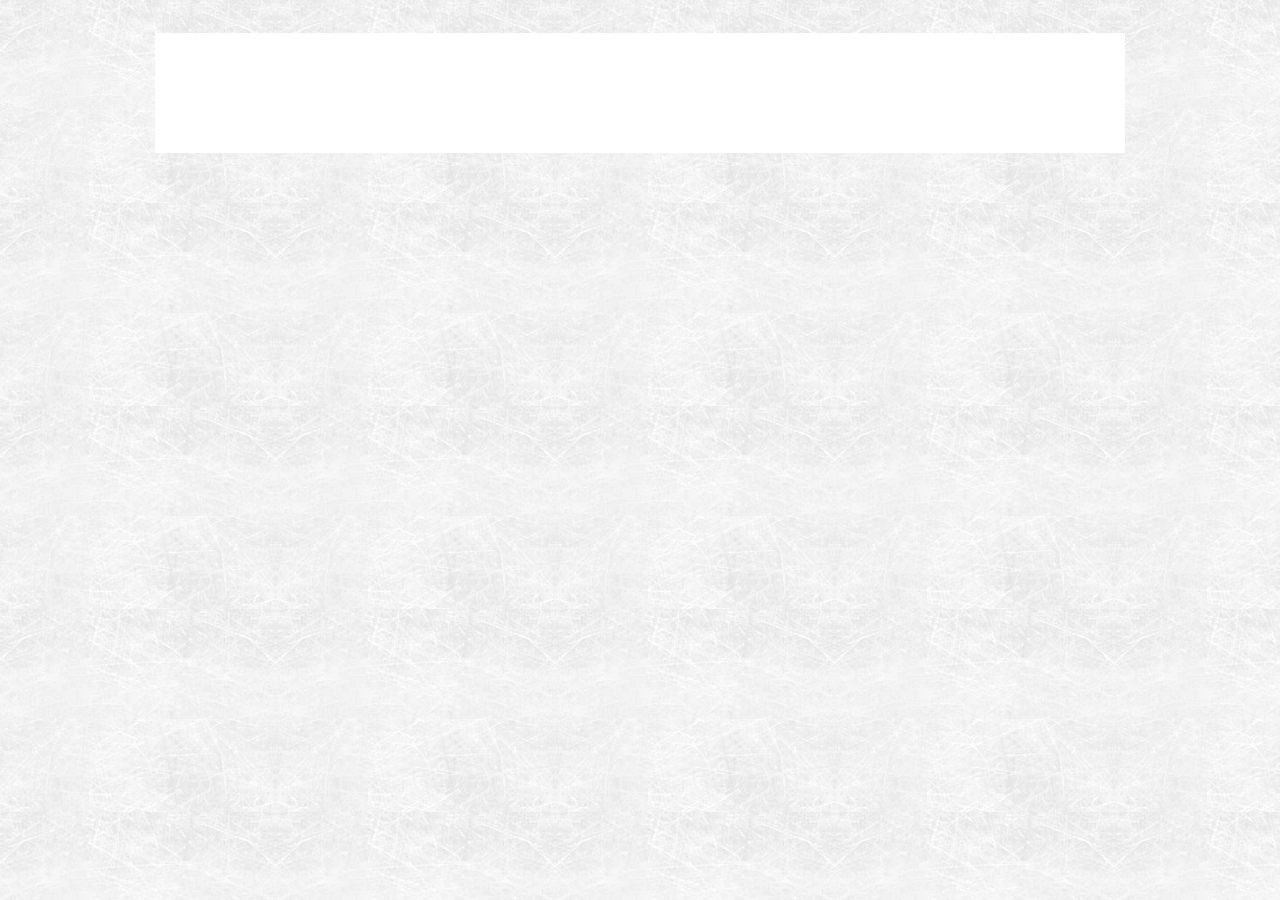
==== Source/Geekrider.Web/index.html @ 428fe307 "Started working on the Admin part of the site" ====
﻿<!DOCTYPE html PUBLIC "-//W3C//DTD XHTML 1.0 Transitional//EN" "http://www.w3.org/TR/xhtml1/DTD/xhtml1-transitional.dtd">
<html xmlns="http://www.w3.org/1999/xhtml" dir="ltr" lang="en-US">
	<head profile="http://gmpg.org/xfn/11">
		<title>GeekRider.com</title>
		<meta http-equiv="content-type" content="text/html; charset=UTF-8" />
		<meta name="description" content="A Community Based WordPress Theme" />
		<script data-main="scripts/main" src="scripts/require.js" type="text/javascript" charset="utf-8"></script>
        
		<link rel="stylesheet" href="styles/style.css" type="text/css" media="screen" />
	</head>
	
	<body>
		<div id="page">
			<div data-feature="Header"></div>
   			<div class="clr"></div>
			<div data-feature="Navigation"></div>
 	
			<div id="columns">
				<div id="centercol">
					<div data-feature="Posts"></div>
				</div>
				<div class="clr"></div>
			</div>
			<div data-feature="Footer"></div>
			<div class="clr"></div>
	
		</div>
	</body>
</html>
---- Source/Geekrider.Web/styles/style.css ----
/*
Theme Name:Theme 204
Theme URI:http://www.dreamtemplate.com/
Description:The original WordPress theme that graced versions 2.6.x and prior.
Version:1.0
Author:DreamTemplate
*/ 
/*=== Setup ===*/
* { border:0; margin:0 auto; padding:0; outline:none; }
body { margin:0; background:url(../images/main.gif); padding:33px 0 0 0; color:#919191; font:normal 12px/1.8em "Liberation sans", Arial, Helvetica, sans-serif; }
a { color:#383838; text-decoration:none; }
a:hover { text-decoration:none; }
p.clr, .clr { clear:both; padding:0; margin:0; background:none; }
p.bg, .bg { clear:both; padding:0; margin:10px 0; border-bottom:1px solid #bababa; height:2px; }
input, select, textarea { border:#cfcfcf 1px solid; color:#404040; font-size:12px; padding:3px; font-family:"Liberation sans", Arial, Verdana, Helvetica, sans-serif; }
li { list-style:none; /*float:left; */ }
h2 { color:#494949; font-size:1.5em; font-weight:normal; letter-spacing:-1px; margin:0 0 1em; font-size:24px; }
h3 { color:#333333; font-size:1.2em; margin:0 0 .8em; }
h4 { font-size:1em; margin:0 0 1em; }
p { margin:8px 0; padding:0 0 8px; }
/*=== Layout ===*/
#page { margin:0 auto; padding:40px 30px 20px 30px; width:910px; background:#fff; }
/*=== Header ===*/
#header { margin:0 auto; padding:0;}
.header_line { background:url(../images/header_line_bg.gif) top repeat-x; height:15px; margin:0; padding:0; }
/*- Logo -*/
.logo { margin:0; padding:16px 0 25px 5px; float:left; width:auto; }
.logo h1 { margin:0; padding:0; width:auto; font-size:36px; font-weight:normal; line-height:1em; color:#434343; }
.logo h1 a { color:#434343; }
.logo h1 a:hover { text-decoration:none; }
.logo small { display:block; margin:0; padding:0; float:left; color:#acacac; font:normal 11px/1em "Liberation sans", Arial, Helvetica, sans-serif; }
/*=== Navigation ===*/
#nav1 { padding:0; margin:0 auto; height:41px; background:#2ba6e0; }
/*- Top Nav -*/
.topnav { height:43px; background:url(../images/menu_bg.gif) top repeat-x; float:right; width:380px; margin:20px 0 0 0; padding:0; font-size:14px; }
.topnav ul { list-style:none; padding:3px 0 0 0; margin:0; }
.topnav li { float:left; padding:0 5px; white-space:nowrap; }
.topnav li a { color:#fff; display:block; float:left; padding: 8px 13px; text-decoration:none; text-transform:none; }
.topnav li a:hover { padding: 7px 12px; color:#fff; background: url(../images/hover.gif) top repeat-x; border:1px solid #2197de; }
.topnav li.current_page_item a { padding: 7px 12px; color:#fff; background: url(../images/hover.gif) top repeat-x; border:1px solid #2197de; }
/* RSS */
.rss { padding:0; margin:0; }
.rss h2 { float:left; margin:0; padding:12px 0; font-size:22px; line-height:25px; color:#434343; }
.rss img { margin:0; padding:0 3px; float:right; }
/* Search form */
#searchform { }
#search span { width:270px; display:block; float:right; border:1px solid #ccc8ca; background:#fff; height:29px; margin:0; padding:0; }
#search input#s { float:left; width:235px; padding:7px 0 7px 5px; margin:0; border:0; background:none; color:#555; text-transform:none; line-height:15px; }
#search .btn { float:right; padding:2px 5px 2px 0; margin:0; border:0; width:auto; }
/*- Top Nav -*/
#nav_wrapper { padding:0; width:auto; margin:0; position:relative; z-index:2000; }
/*=== All Columns ===*/
#columns { margin:0 auto; padding:30px 0;}
/*=== Center Column ===*/
#centercol { float:left; width:595px; padding:0; }
/*=== Right Column ===*/
#rightcol { float:right; width:275px; padding:0; }
#rightcol .box { padding:0 0 15px; }
.small_link { padding:5px 0; margin:0 5px; text-align:center; }
.small_link a { color:#535353; text-decoration:none; }
/*=== Sub Columns ===*/
.subcols { background:url(../images/subcols-bgr.gif) repeat-y left; height:1%; }
.col1, .col2 { float:left; width:285px; }
.col2 { float:right; }
/*=== Post ===*/
.post-block { }
.post-margin { margin-left:236px; }
/*- Post Title -*/
.post-title { padding:0; margin:0; }
.post-title h2 { margin:0; padding:5px 0; color:#434343; font-weight:normal; text-transform:none; font-size:22px; line-height:25px; }
.post-title h2 a { display:inline; padding:0; margin:0; color:#434343; text-decoration:none; }
/*- Post Excerpt -*/
.post-excerpt { padding:10px 0 0 0; font-size:12px; display:table; color:#706f6f; margin:0; }
.post-excerpt p { line-height:1.8em; margin:0; }
.post-excerpt a { text-decoration:underline; }
/*- Post Lists -*/
.post ul, .post ol { margin:0 0 1.5em; }
.post ul li { background:url(../images/ico-list.gif) no-repeat 0 6px; margin:0 0 .4em; padding:0 0 0 10px; }
.post ol li { list-style:decimal; list-style-position:inside; margin:0 0 .4em; }
/*- Post Blockquote -*/
.post blockquote { border-left:3px solid #cfcfcf; font-size:13px; font-style:italic; margin:0 0 1.5em; padding:5px 0 0 10px; }
/*- Post Author -*/
.post-author { margin:0 0 1em; }
.author-descr h3 { width:auto; float:none; }
.author-details { font-size:11px; }
.author-descr { display:table; height:1%; }
/*- Post Date -*/
.post-date { padding:2px 0; margin:0; color:#919191; font-size:11px; text-transform:none; }
.post-date a { color:#919191; font-weight:normal; text-decoration:none; }
.post-date a:hover { text-decoration:underline; }
.post-rel { line-height:1.5em; }
.post-rel a { color:#33707E; }
.post-rel img { max-width:50px; }
.post-rel h2 { padding-top:10px; }
/* post-commets */
.post-commets { text-align:center; float:right; padding:5px 5px 0 0; background:url(../images/post_com_bg.gif) top no-repeat; width:48px; height:47px; }
.post-commets a { padding:0 3px; color:#fff; font-weight:bold; font-size:22px; font-weight:normal; }
.post-commets a:hover { color:#000; }
/* post-leave */
.post_leave { margin:0; padding:10px 0; }
.post_leave a { color:#fff; background: url(../images/a_link.gif) top repeat-x; padding:3px 10px; border:1px solid #4ab6ea; text-decoration:none; font: normal 9px Arial, Helvetica, sans-serif; }
.post_leave a:hover {  color:#000; }
/*- Post Comments -*/
.post-comments h2 { padding-top:10px; }
.post-comments .fl { width:80px; }
.post-comments .fr { width:500px; }
/*- Widget Title - */
.wtitle { padding:0; margin:0 0 10px 0; color:#434343;}
.wtitle h2 { margin:0; padding:8px 0; font-size:22px; color:#434343; }
/*=== Styling Boxes ===*/
/*- Box1 -*/
.box { margin:0; padding:0 0 15px; }
.box .content { padding:0; }
/*- Box2 -*/
.box2 { background:#f9f9f9; border:1px solid #cfcfcf; height:1%; margin:0 0 20px; padding:15px; min-height:115px; }
.box2.alt { background:#FFFFFF; }
.box2.alt { background:#FFFFFF; }
.comm-name, .comm-date { line-height:20px; }
/*- List1 -*/
.list1 li { background:url(../images/ico-list1.gif) no-repeat 0 1.1em; border-bottom:1px solid #e7e7e7; height:1%; padding:.7em 0 .7em 13px; }
.list1 li.last { border:0; }
#rightcol .list1 li a:hover { color:#33707e; }
/*=== Styling Forms ===*/
input.btn { background:none; border:0; margin:0; padding:0; }
select { padding:1px; }
/*- Message -*/
.message div { margin:0 0 18px; }
.message input { padding:9px 15px; width:470px; }
.message textarea { height:114px; overflow:auto; padding:9px 15px; width:470px; font-family:Verdana; }
.message .submit { float:left; }
.message .btn { padding:0; background:URL(../images/button.gif); width:128px; height:32px; }
.message .notice { color:#a4a4a4; float:right; font-style:italic; padding:10px 0 0; }
/*=== Pics, Thumbs, Ads etc. ===*/
.pic img { display:block; margin:10px 0; padding:0px; border:1px solid #c6c5c8; }
.pic.fl img { margin:0 10px 10px 0; }
.pic.fr img { }
.th { display:block; margin:0 0 .5em; }
.th.fl img { margin-right:10px; }
.ads img { margin:0 5px 5px 0; }
.widget_flickrRSS img { margin:0 10px 10px 0; border:1px solid #cfcfcf; }
.box .ac img { border:0; margin:0; }
/*=== Misc. ===*/
.fix { clear:both; height:1px; margin:-1px 0 0; overflow:hidden; }
.hl, .hl2 { background:url(../images/hl-dot.gif) repeat-x top; clear:both; height:2px; overflow:hidden; width:100%; }
.hl2 { background:none; border-top:1px solid #e7e7e7; height:1px; margin:0 0 .8em; }
.fl { float:left; }
.fr { float:right; }
.ac { text-align:center; }
.ar { text-align:right; }
.noBorder { border:0; }
.font-sm { font-weight:normal; }
.white { color:#FFF; }
/*=== Footer ===*/
#footer { color:#706f6f; text-decoration:none; font:normal 13px "Liberation sans", Arial, Helvetica, sans-serif; margin:0 auto; padding:0; border-top:1px solid #e6e3e9; }
#footer a { color:#2ca9e4; font-weight: normal; }
#footer a:hover { text-decoration:underline;}
#footer .text { padding:15px 0; float:left; padding:20px 0; }
#footer .text2 { padding:15px 0; float:right; padding:20px 0; }
/*=== Misc. ===*/
.fix { clear:both; height:1px; margin:-1px 0 0; overflow:hidden; }
.hl, .hl2 { background:url(../images/hl-dot.gif) repeat-x top; clear:both; height:2px; overflow:hidden; width:100%; }
.hl2 { background:none; border-top:1px solid #e7e7e7; height:1px; margin:0 0 .8em; }
.fl { float:left; }
.fr { float:right; }
.ac { text-align:center; padding:5px 0 0; text-align:center; }
.ac small { padding:5px 0; }
.ac img { border:none; margin:0; padding:0 8px 0 0; }
.ar { text-align:right; }
.noBorder { border:0; }
.font-sm { font-weight:normal; }
.white { color:#FFF; }
/* html */
.blog_body { color:#706f6f; width:265px; float:left; padding:25px 57px 0 0; }
.blog_body.last { padding:25px 0 0 0; float:right; }
.blog_body h2 { color:#434343; font-size:22px; padding:0; margin:0; font-weight:normal; }
.blog_body span { font-size:11px; color:#919191; }
.blog_body img { float:left; margin:0; border:1px solid #e4e2e2; }
.blog_body a { color:#fff; background: url(../images/a_link.gif) top repeat-x; padding:3px 10px; border:1px solid #4ab6ea; text-decoration:none; font: normal 9px Arial, Helvetica, sans-serif; }
.blog_body a:hover {  color:#000; }
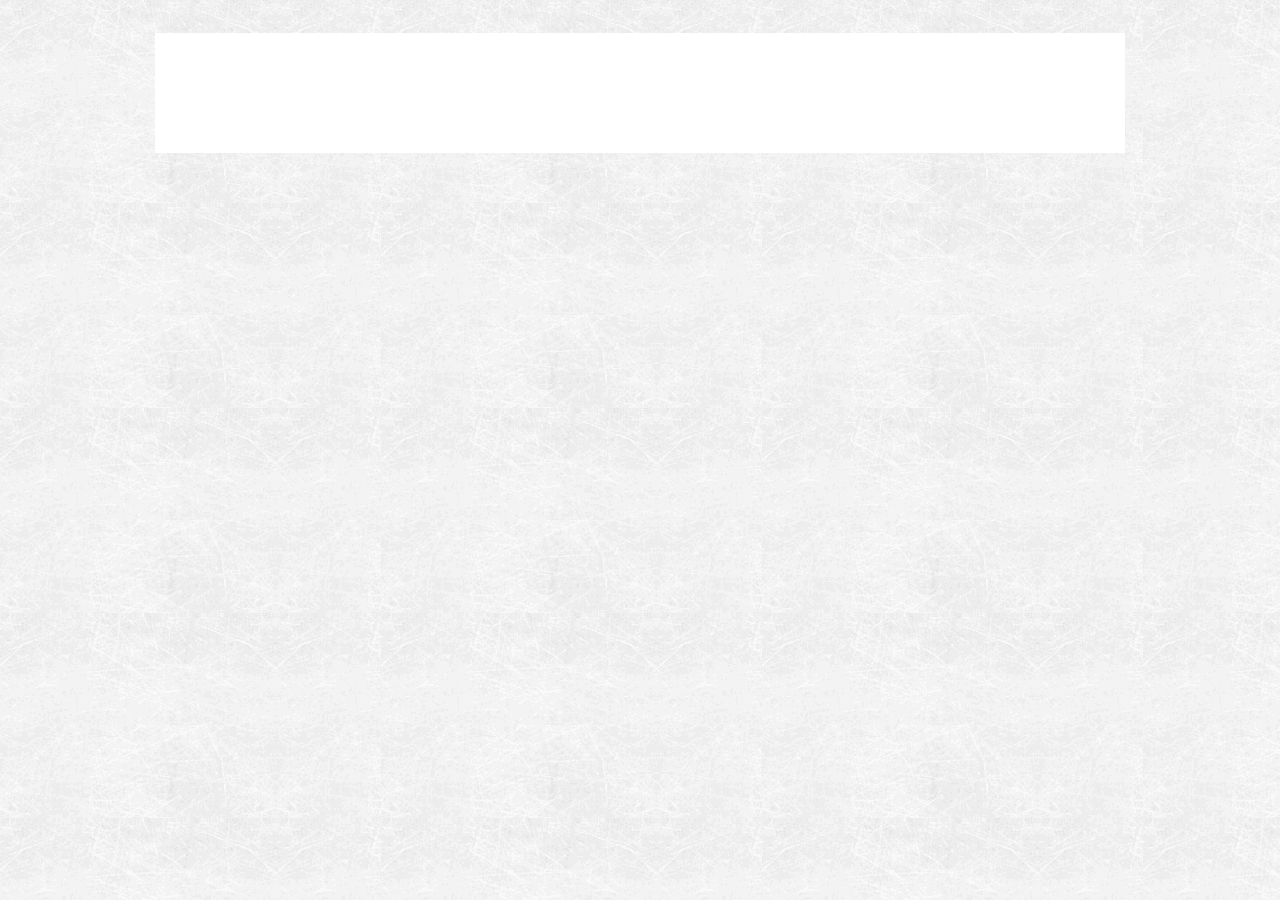
==== commit 00c50fec: "Merge" ====
--- a/Source/Geekrider.Web/index.html
+++ b/Source/Geekrider.Web/index.html
@@ -4,26 +4,25 @@
 		<title>GeekRider.com</title>
 		<meta http-equiv="content-type" content="text/html; charset=UTF-8" />
 		<meta name="description" content="A Community Based WordPress Theme" />
+		<link rel="stylesheet" href="styles/style.css" type="text/css" media="screen" />
 		<script data-main="scripts/main" src="scripts/require.js" type="text/javascript" charset="utf-8"></script>
-        
-		<link rel="stylesheet" href="styles/style.css" type="text/css" media="screen" />
 	</head>
-	
+
 	<body>
 		<div id="page">
-			<div data-feature="Header"></div>
+			<div data-feature="layout/header"></div>
+
    			<div class="clr"></div>
-			<div data-feature="Navigation"></div>
+			<div data-feature="navigation"></div>
  	
 			<div id="columns">
 				<div id="centercol">
-					<div data-feature="Posts"></div>
+					<div data-feature="posts"></div>
 				</div>
 				<div class="clr"></div>
 			</div>
-			<div data-feature="Footer"></div>
+			<div data-feature="layout/footer"></div>
 			<div class="clr"></div>
-	
 		</div>
 	</body>
-</html>
+</html>--- a/Source/Geekrider.Web/styles/style.css
+++ b/Source/Geekrider.Web/styles/style.css
@@ -7,7 +7,7 @@
 */ 
 /*=== Setup ===*/
 * { border:0; margin:0 auto; padding:0; outline:none; }
-body { margin:0; background:url(../images/main.gif); padding:33px 0 0 0; color:#919191; font:normal 12px/1.8em "Liberation sans", Arial, Helvetica, sans-serif; }
+body { margin:0; background:url(../images/background.gif); padding:33px 0 0 0; color:#919191; font:normal 12px/1.8em "Liberation sans", Arial, Helvetica, sans-serif; }
 a { color:#383838; text-decoration:none; }
 a:hover { text-decoration:none; }
 p.clr, .clr { clear:both; padding:0; margin:0; background:none; }
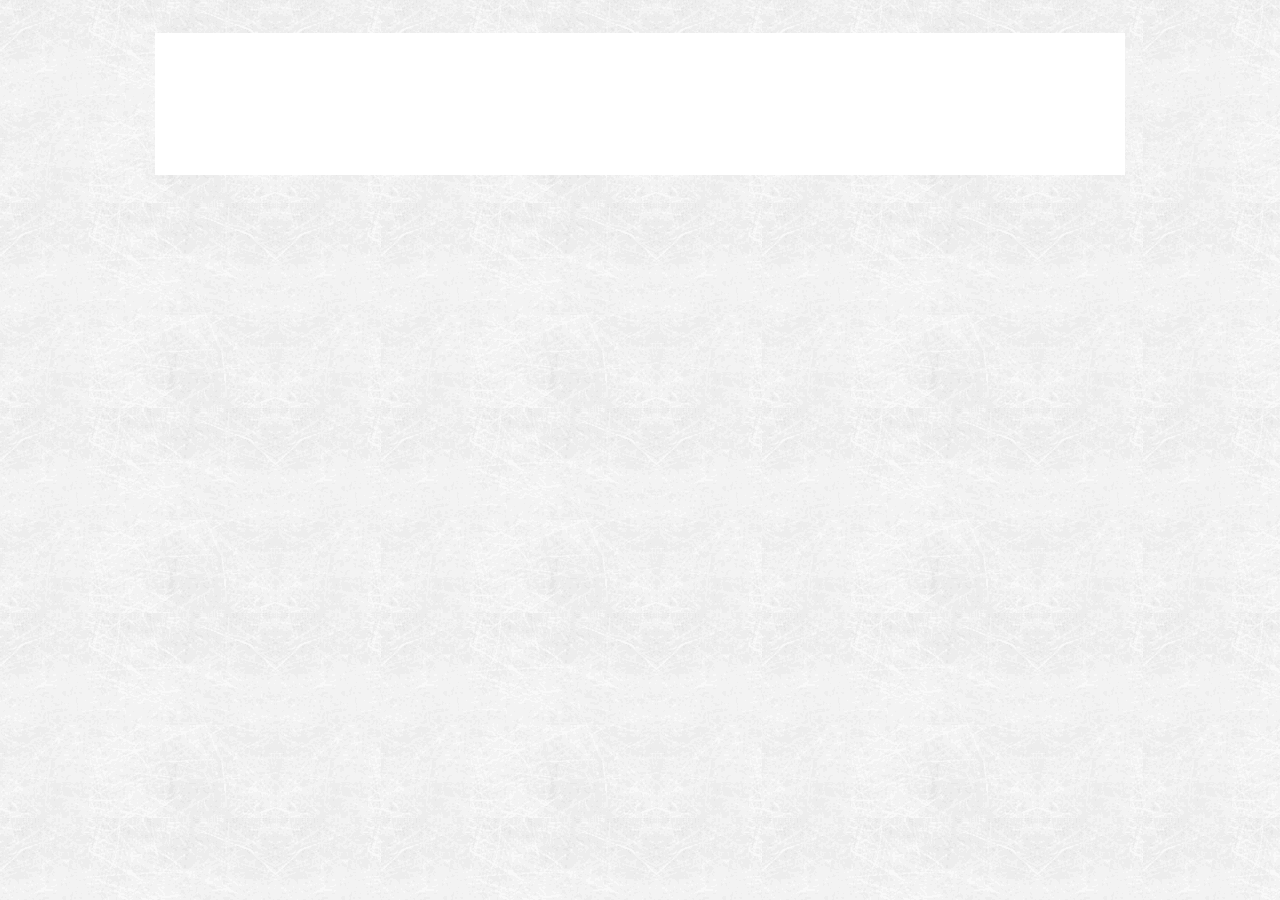
==== commit a5da4014: "Started fleshing out the admin bar - for now its visible for everyone" ====
--- a/Source/Geekrider.Web/index.html
+++ b/Source/Geekrider.Web/index.html
@@ -1,4 +1,4 @@
-﻿<!DOCTYPE html PUBLIC "-//W3C//DTD XHTML 1.0 Transitional//EN" "http://www.w3.org/TR/xhtml1/DTD/xhtml1-transitional.dtd">
+<!DOCTYPE html PUBLIC "-//W3C//DTD XHTML 1.0 Transitional//EN" "http://www.w3.org/TR/xhtml1/DTD/xhtml1-transitional.dtd">
 <html xmlns="http://www.w3.org/1999/xhtml" dir="ltr" lang="en-US">
 	<head profile="http://gmpg.org/xfn/11">
 		<title>GeekRider.com</title>
@@ -6,6 +6,11 @@
 		<meta name="description" content="A Community Based WordPress Theme" />
 		<link rel="stylesheet" href="styles/style.css" type="text/css" media="screen" />
 		<script data-main="scripts/main" src="scripts/require.js" type="text/javascript" charset="utf-8"></script>
+		
+		<link rel="stylesheet" href="styles/style.css" type="text/css" media="screen" />
+		<link rel="stylesheet" type="text/css" href="styles/coin-slider-styles.css"/>
+		<link rel="stylesheet" href="styles/menusm.css" type="text/css" media="screen" />
+		<link rel="stylesheet" href="styles/pagenavi-css.css" type="text/css" media="screen" />
 	</head>
 
 	<body>
@@ -14,6 +19,10 @@
 
    			<div class="clr"></div>
 			<div data-feature="navigation"></div>
+			<div class="clr"></div>
+			
+			&nbsp;
+			<div data-feature="toolbar" data-admin></div>
  	
 			<div id="columns">
 				<div id="centercol">
--- a/Source/Geekrider.Web/styles/coin-slider-styles.css
+++ b/Source/Geekrider.Web/styles/coin-slider-styles.css
@@ -0,0 +1,18 @@
+/*
+	Coin Slider jQuery plugin CSS styles
+	http://workshop.rs/projects/coin-slider
+*/
+
+.slider { width:910px; margin:0 auto; padding:0 0 27px; background:URL(../images/simple_bg.gif) no-repeat bottom;}
+.coin-slider { overflow:hidden; zoom:1; position:relative;}
+.coin-slider a { text-decoration:none; outline:none; border:none;}
+
+.cs-buttons { font-size:0px; margin:0; padding:10px; float:left; margin:-50px 0 0 0;}
+.cs-buttons a { margin-left:2px; width:22px; height:22px; float:left; background:  url(../images/tabs_1.png) no-repeat left top; color:#fff; text-indent:-1000px;}
+.cs-buttons a.cs-active { background: url(../images/tabs_2.png) no-repeat left top; color:#fff;}
+
+.cs-title { float:left; width:919px; padding:15px 20px; color:#fff; font-size:36px; line-height:1em;}
+.cs-title small { display:block;  width:auto;  padding:0; font-size:12px; line-height:1.8em;}
+
+.cs-prev, 
+.cs-next { background:url(../images/overlay.png) repeat left top; color:#e00437; padding:5px 15px; font-size:16px;}
--- a/Source/Geekrider.Web/styles/menusm.css
+++ b/Source/Geekrider.Web/styles/menusm.css
@@ -0,0 +1,30 @@
+@charset "utf-8";
+/* CSS Document */
+
+ul.menusm { font-size:14px; line-height:17px;}
+
+/* DESIGN NAV1 (categories) */
+/* level 0 */
+#nav1 ul { margin:0 auto; width:970px; height:41px;}
+#nav1 ul li { float:left; padding:0; margin:0; }
+#nav1 ul li a { border-right:1px dashed #49b5e2; border-left:1px dashed #1986cf; display:block; margin:0; padding:12px 30px; color:#b8e8fe; text-decoration:none;}
+#nav1 ul li.current-cat { text-decoration:none; }							/* active item first level */
+#nav1 ul li.current-cat a,
+#nav1 ul li ul li a.a_hover_main { text-decoration:none;  } /* on hover */
+
+/* level 1 */
+#nav1 ul li ul { top:41px; left:0; width:140px;}				/* position of submenu */
+#nav1 ul li ul li { float:none; background:#299dd4;}
+#nav1 ul li ul li a { width:auto; padding:12px 10px; border-left:0; border-right:0;}
+#nav1 ul li ul li a.have_submenu { }																/* if item have submenu */
+#nav1 ul li ul li a:hover,
+#nav1 ul li ul li a.have_submenu_hover { background:#2ca9e4; border-top:1px dashed #5fb6df; border-bottom:1px dashed #5fb6df; padding:11px 10px; border-left:0; border-right:0;}
+/* level 2 */
+#nav1 ul li ul li ul { top:0px; left:140px;}									/* position of sub-submenu */
+
+/* DO NOT EDIT!!! */
+ul.menusm { list-style:none;}
+ul.menusm li { cursor:pointer; position:relative; z-index:/*IE7*/999;}
+ul.menusm li a { position:relative; z-index:1000;}
+ul.menusm li ul { display:none; position:absolute; list-style:none; z-index:999;}
+ul.menusm li ul li ul { position:absolute; list-style:none;}
--- a/Source/Geekrider.Web/styles/pagenavi-css.css
+++ b/Source/Geekrider.Web/styles/pagenavi-css.css
@@ -0,0 +1,7 @@
+/*=== PageNavi. ===*/
+.wp-pagenavi { clear:both; font-size:13px; margin:0; text-align:right; color:#706f6f; padding:20px 0;}
+.wp-pagenavi a,
+.wp-pagenavi .current {  margin-right:3px; padding:8px 12px; text-decoration:none; color:#939393;}
+.wp-pagenavi a:hover,
+.wp-pagenavi .current { padding:8px 12px;  color:#fff; background:#2ca8e3; }
+.wp-pagenavi .pages { float:left;}
